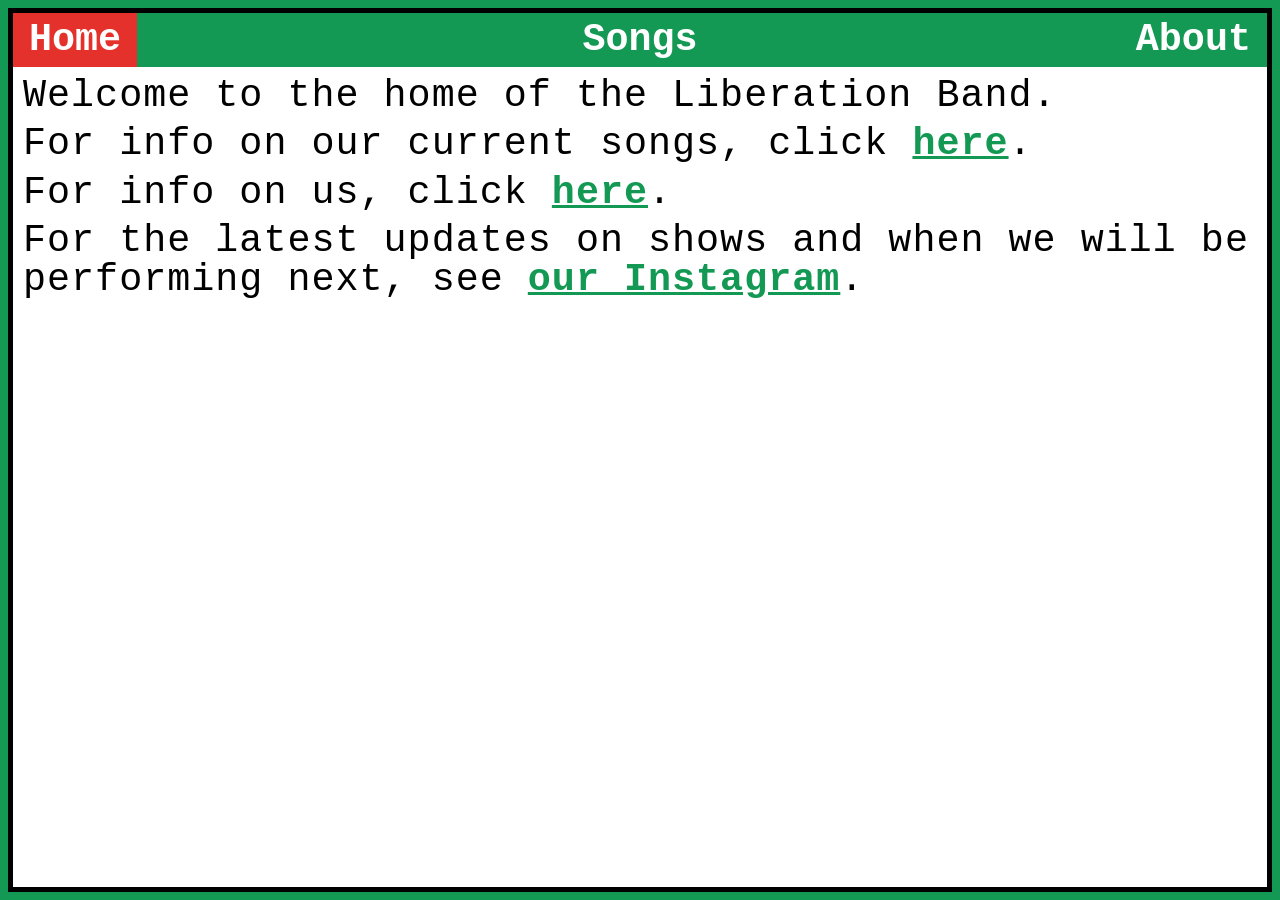
==== index.html @ d86e87c1 "Refactor banner image inclusion in index.html" ====
<html lang="en">
  <head>
    <meta name="viewport" content="width=device-width, initial-scale=1.0">
    <title>The Liberation Band</title>
    <link href="styles/style.css" rel="stylesheet" type="text/css">
  </head>
  <body>
    <div class="top-container">
      <?php include("banner.php"); ?>
      <div class="centered"><b>The Liberation Band</b></div>
    </div>
     <div class="topnav">
      <a class="active" href="index.html">Home</a>
      <div class="topnav-centered">
        <a href="songs.html">Songs</a>
      </div>
      <div class="topnav-right">
        <a href="about.html">About</a>
      </div>
    </div>
      <p>Welcome to the home of the Liberation Band.</p>
      <p>For info on our current songs, click <a href="songs.html">here</a>.</p>
      <p>For info on us, click <a href="about.html">here</a>.</p>
      <p>For the latest updates on shows and when we will be performing next, see <a href="https://www.instagram.com/theliberationband/">our Instagram</a>.</p>
  </body>
</html>
---- styles/style.css ----
html {
  font-family: 'Courier New';
  background-color: #149954;
}

body {
  max-width: 1000px
  margin: 0 auto;
  background-color: #FFFFFF;
  padding: 0 0px 0px 0px;
  border: 5px solid black;
}

.top-container {
  position: relative;
  text-align: center;
  color: #E4312b;
}

.centered {
  position: absolute;
  top: 50%;
  left: 50%;
  transform: translate(-50%, -50%);
  font-size: 5vw;
  text-shadow:
    -1px -1px 0 #fff,
    1px -1px 0 #fff,
    -1px 1px 0 #fff,
    1px 1px 0 #fff;
}

/* Add a black background color to the top navigation */
.topnav {
  position: sticky;
  overflow: hidden;
  background-color: #149954;
}

/* Style the links inside the navigation bar */
.topnav a {
  float: left;
  color: #FFFFFF;
  text-align: center;
  padding: 5px 16px;
  text-decoration: none;
  font-size: 3vw;
}

/* Change the color of links on hover */
.topnav a:hover {
  background-color: #000000;
  color: #E4312b;
}

/* Add a color to the active/current link */
.topnav a.active {
  background-color: #E4312b;
  color: white;
}

/* Centered section inside the top navigation */
.topnav-centered a {
  float: none;
  position: absolute;
  top: 50%;
  left: 50%;
  transform: translate(-50%, -50%);
}

/* Right-aligned section inside the top navigation */
.topnav-right {
  float: right;
}

/* Create two equal columns that floats next to each other */
.column {
  float: left;
  width: 45%;
  padding: 10px;
}

/* Clear floats after the columns */
.row:after {
  content: "";
  display: table;
  clear: both;
}

#bannerImg {
  filter: brightness(75%);
}

a {
  color: #149954;
  font-weight: bold;
}

h1 {
  margin: 0;
  padding: 20px 0;
  color: #E4312b;
  text-shadow: 1px 1px 1px black;
}

h1 {
  font-size: 5vw;
  text-align: center;
}

h2 {
  font-size: 4vw;
  text-align: center;
  color: #149954;
}

li {
  font-size: 3vw;
  line-height: 1.5;
  letter-spacing: 1px;
  margin: 10px;
}

p {
  font-size: 3vw;
  line-height: 1;
  letter-spacing: 1px;
  margin: 10px;
}

img {
  display: block;
  margin: 0 auto;
}

{
  box-sizing: border-box;
}
  
@media screen and (max-width: 600px) {
      .topnav a, .topnav-right {
        float: none;
        display: block;
      }
      .topnav-centered a {
        position: relative;
        top: 0;
        left: 0;
        transform: none;
      }
      .column {
        width: 100%;
      }
    }
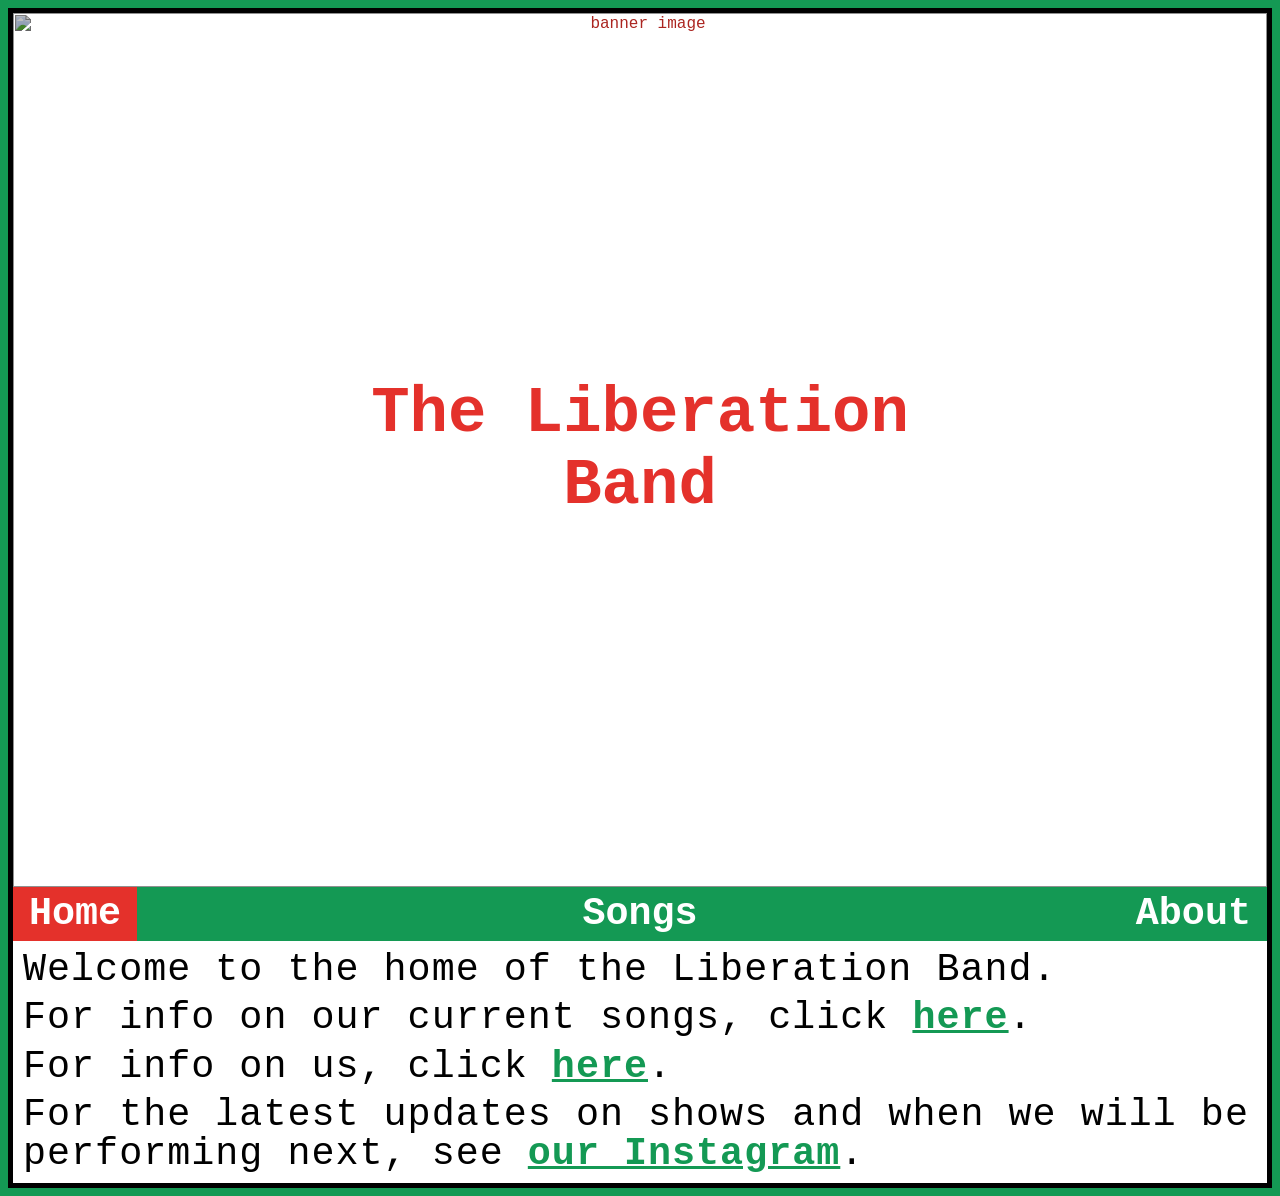
==== commit 05f8633a: "Replace PHP banner include with image tag" ====
--- a/index.html
+++ b/index.html
@@ -6,7 +6,7 @@
   </head>
   <body>
     <div class="top-container">
-      <?php include("banner.php"); ?>
+      <img id="bannerImg" src="images/<?php echo(mt_rand(1,2)); ?>.png" alt="banner image" style="width:100%;">
       <div class="centered"><b>The Liberation Band</b></div>
     </div>
      <div class="topnav">
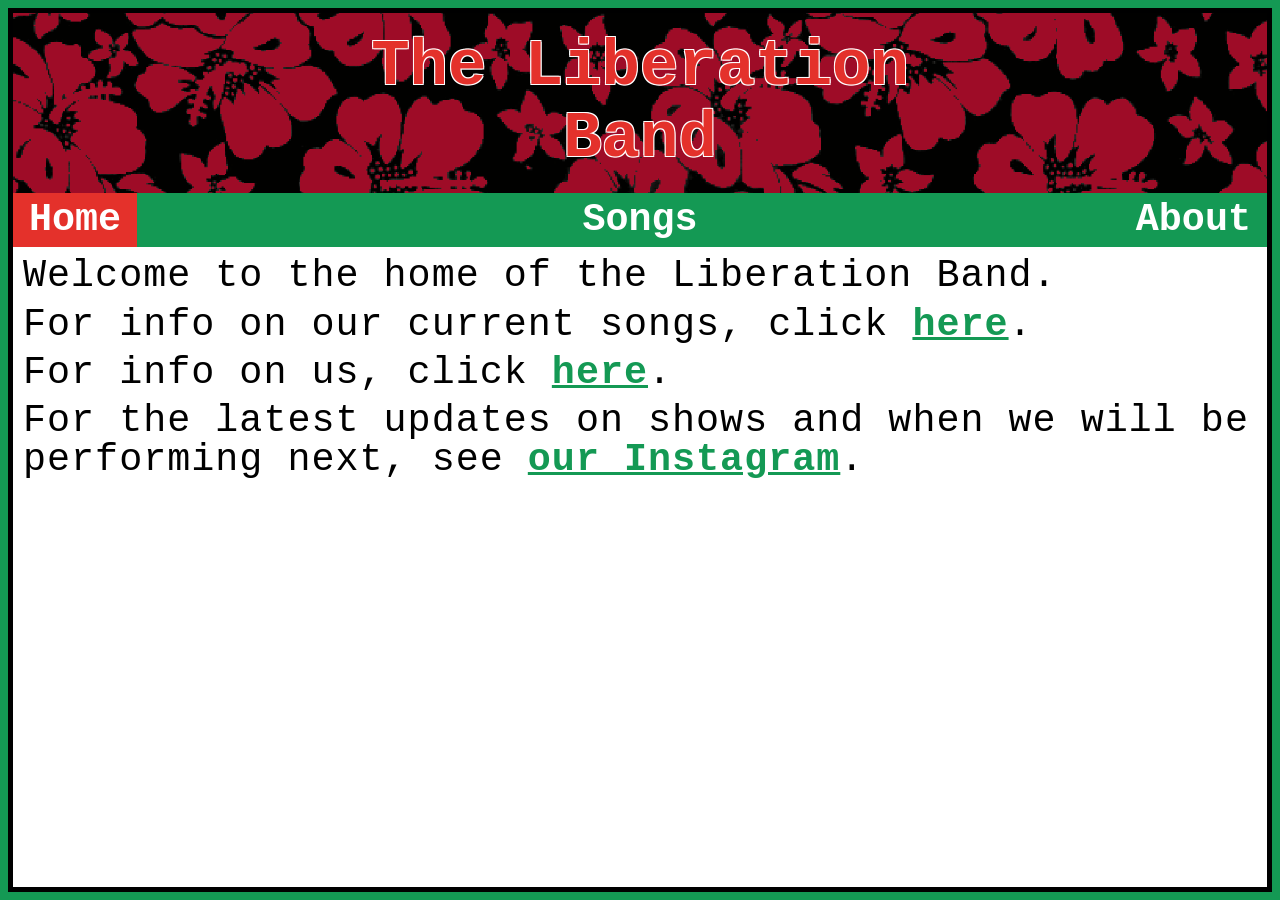
==== commit a24a0964: "Update banner image source path in index.html" ====
--- a/index.html
+++ b/index.html
@@ -6,7 +6,7 @@
   </head>
   <body>
     <div class="top-container">
-      <img id="bannerImg" src="images/<?php echo(mt_rand(1,2)); ?>.png" alt="banner image" style="width:100%;">
+      <img id="bannerImg" src="images/banner2.png" alt="banner image" style="width:100%;">
       <div class="centered"><b>The Liberation Band</b></div>
     </div>
      <div class="topnav">
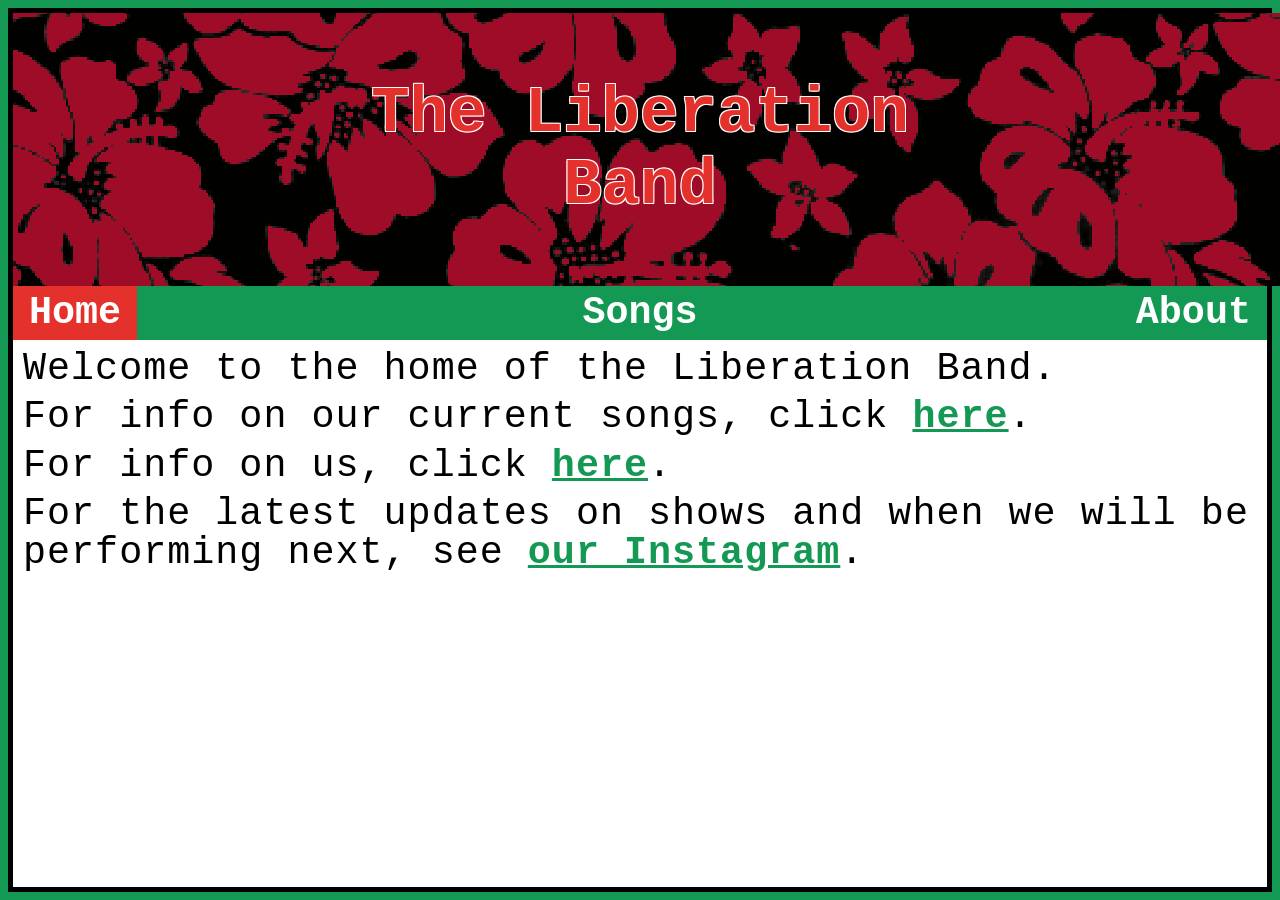
==== commit 84d1c77b: "Update index.html" ====
--- a/index.html
+++ b/index.html
@@ -6,7 +6,7 @@
   </head>
   <body>
     <div class="top-container">
-      <img id="bannerImg" src="images/banner2.png" alt="banner image" style="width:100%;">
+      <img id="bannerImg" src="images/banner2.png" alt="banner image">
       <div class="centered"><b>The Liberation Band</b></div>
     </div>
      <div class="topnav">
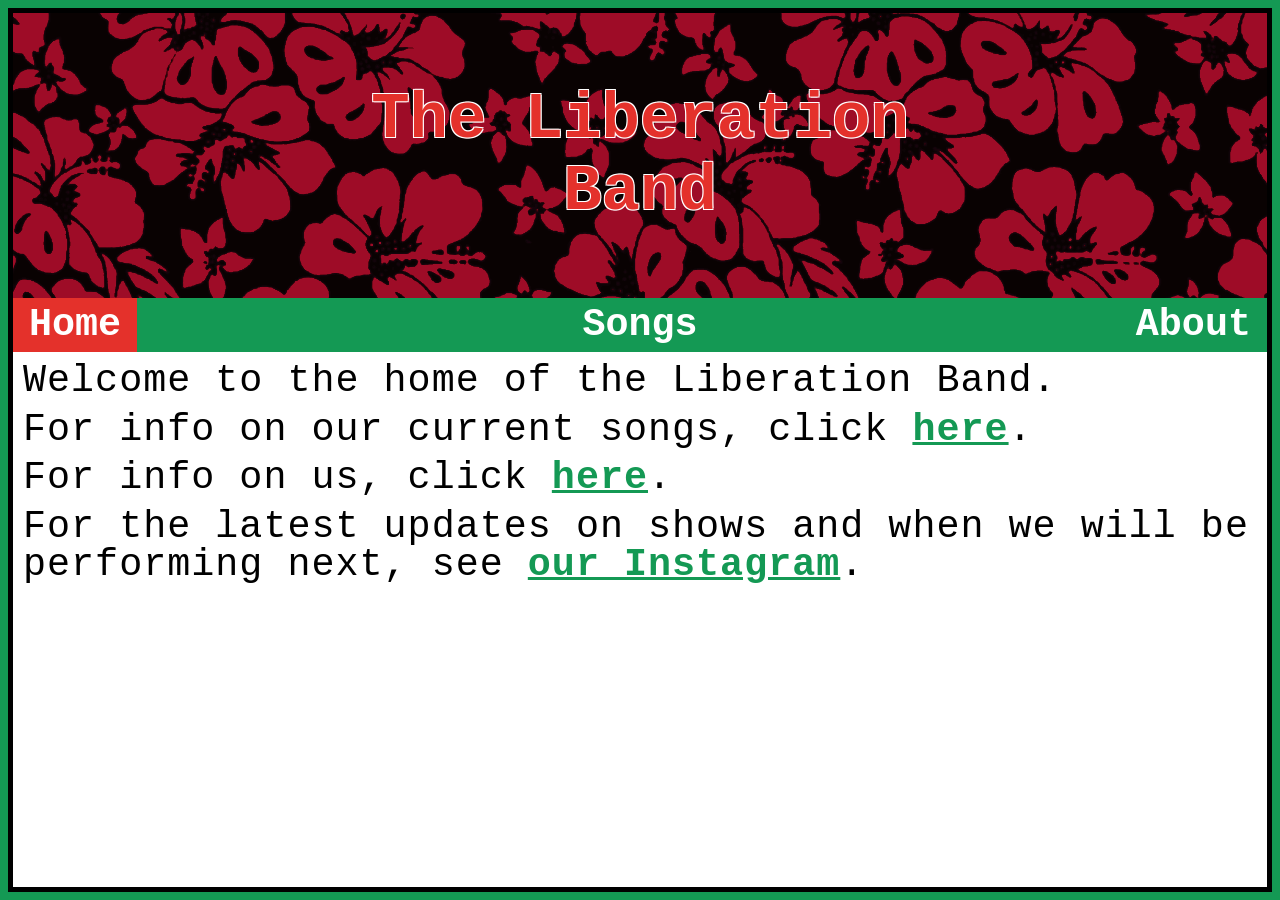
==== commit ef6e8152: "Update index.html" ====
--- a/index.html
+++ b/index.html
@@ -6,7 +6,7 @@
   </head>
   <body>
     <div class="top-container">
-      <img id="bannerImg" src="images/banner2.png" alt="banner image">
+      <img id="bannerImg" src="images/banner2.png" alt="banner image" width="100%;">
       <div class="centered"><b>The Liberation Band</b></div>
     </div>
      <div class="topnav">
